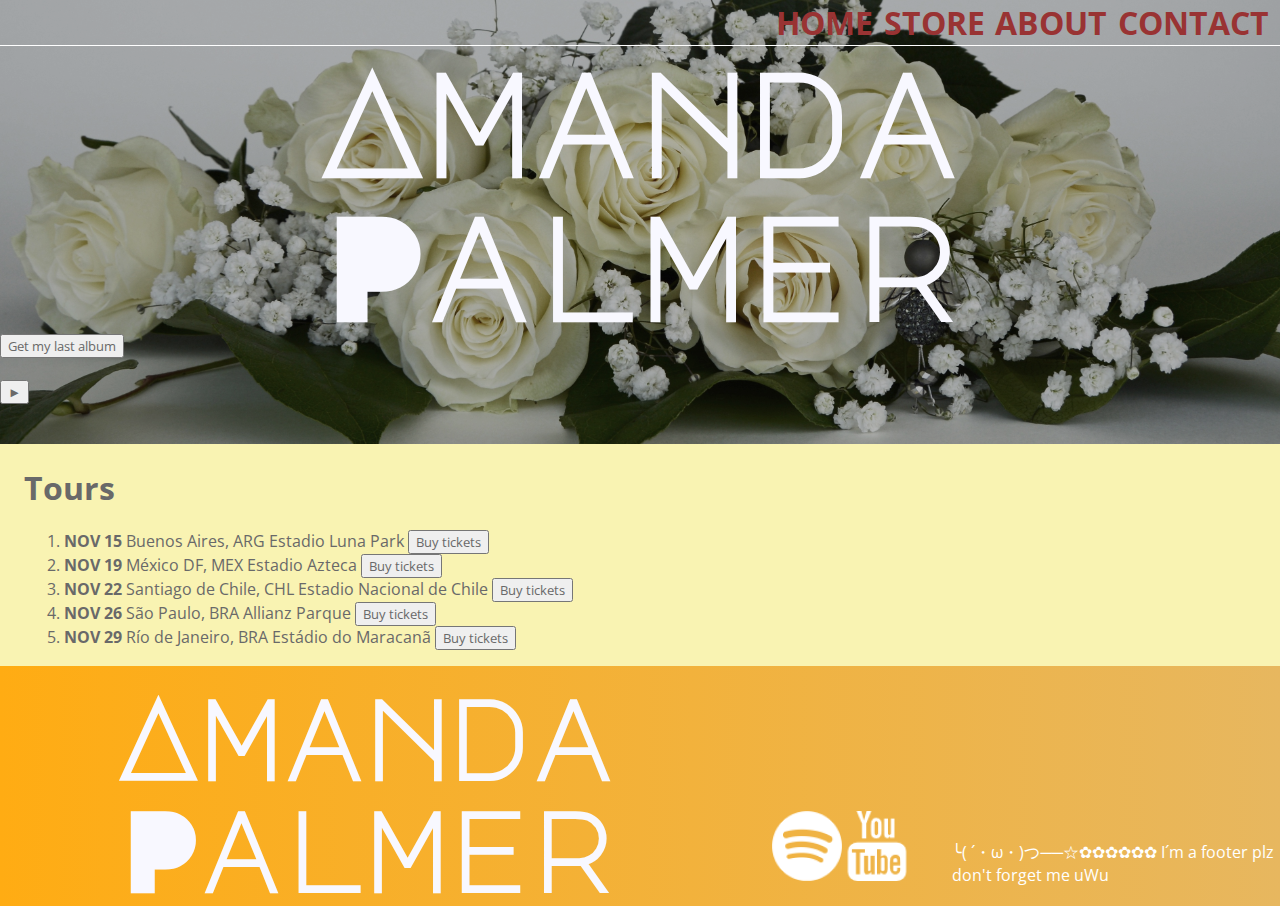
==== index.html @ be469e40 "Initial commit" ====
<!DOCTYPE html>
<html lang="en">
<head>
    <meta charset="UTF-8">
    <meta http-equiv="X-UA-Compatible" content="IE=edge">
    <meta name="viewport" content="width=device-width, initial-scale=1.0">
    <meta name="description" content=" Amanda Palmer is an American singer, songwriter, musician, 
    and performance artist who is the lead vocalist, pianist, and lyricist of the duo The Dresden Dolls">
    <link rel="preconnect" href="https://fonts.googleapis.com">
    <link rel="preconnect" href="https://fonts.gstatic.com" crossorigin>
    <link href="https://fonts.googleapis.com/css2?family=Open+Sans&display=swap" rel="stylesheet">
    <link href="https://fonts.googleapis.com/css2?family=Major+Mono+Display&display=swap" rel="stylesheet">
    <link rel="stylesheet" href="styles.css">
    <title>Amanda Palmer | HOME</title>
</head>
<body>
    <header class="main-header">
        <nav class="nav main-nav">
            <ul>
                <li><a href="index.html">HOME</a></li>
                <li><a href="store.html">STORE</a></li>
                <li><a href="about.html">ABOUT</a></li>
                <li><a href="contact.html">CONTACT</a></li>
            </ul>
        </nav>
        <h1 class="artist artist-large">Amanda Palmer</h1>
        <button type="button">Get my last album</button>
        <br>
        <br>
        <button type="button">&#9658;</button>
    </header>
    <main class="content section-container">
        <section>
            <h1>Tours</h1>
            <ol>
                <li>
                    <strong>NOV 15</strong>
                    <span>Buenos Aires, ARG</span>
                    <span>Estadio Luna Park</span>
                    <button>Buy tickets</button>
                </li>
                <li>
                    <strong>NOV 19</strong>
                    <span>México DF, MEX</span>
                    <span>Estadio Azteca</span>
                    <button>Buy tickets</button>
                </li>
                <li>
                    <strong>NOV 22</strong>
                    <span>Santiago de Chile, CHL</span>
                    <span>Estadio Nacional de Chile</span>
                    <button>Buy tickets</button>
                </li>
                <li>
                    <strong>NOV 26</strong>
                    <span>São Paulo, BRA</span>
                    <span>Allianz Parque</span>
                    <button>Buy tickets</button>
                </li>
                <li>
                    <strong>NOV 29</strong>
                    <span>Río de Janeiro, BRA</span>
                    <span>Estádio do Maracanã</span>
                    <button>Buy tickets</button>
                </li>
            </ol>
        </section>
    </main>
    <footer class="main-footer">
        <h3 class="artist">Amanda Palmer</h3>
        <ul class="redes-sociales">
            <li><a href="https://open.spotify.com/artist/726Dh6A5VyDfAAQxilT6A0" target="_blank"><img src="/imagenes/spotify_logo.png" alt="logo de spotify"></a></li>
            <li><a href="https://www.youtube.com/user/amandapalmer" target="_blank"><img src="/imagenes/youtube_logo.png" alt="logo de youtube"></a></li>
            <!--Achieved to made these logos was a nightmare, save it plz. be kind with your work-->
        </ul>
        <p class="paragraph-footer">╰( ´・ω・)つ──☆✿✿✿✿✿✿ I´m a footer plz don't forget me uWu</p>
    </footer>
</body>
</html>
---- styles.css ----
*{
    font-family:  'Open Sans', sans-serif;
    /* The font-size and font-family values are required */
    /* shorthand: font-style-variant-weight-size/line-height-family */
    box-sizing: border-box;
    color: dimgray;
}
html, body, main{
    margin: 0;
    padding: 0;
    width: 100%
}
body{
    display: flex;
    flex-direction: column;
}
main{
    background-color: #F9F3B2;
}
.nav ul{
    margin: 0;
    padding-right: 10px;
}
.nav li{
    display: inline;
}
.nav a{
    display: inline-block;
    padding: .10%;
    color:rgb(153, 51, 51);
    text-decoration: none;
}
.main-nav{
    text-align: end;
    font-size: 2rem;
    font-weight: bolder;
    border-bottom: solid 1px white;
}
.nav a:hover{
    background-color: rgb(255, 255, 255);
}
.main-header{
    background: rgba(0,0,0,0.3) url('imagenes/roses_header.jpg') no-repeat scroll;
    background-size: cover;
    background-blend-mode: multiply;
    padding-bottom: 40px;
}
.artist{
    text-align:center;
    margin:0;
    color:ghostwhite;
    font-family: 'Major Mono Display', monospace;
    font-size: 7rem;
}
.artist-large{
    font-size: 9rem;
}
.content{
    margin: 1em;
}
.section-container{
    max-height:max-content;
    margin: 0 auto;
    padding: 0 1.5em;
}
.video{
    height: 24rem;
    width: 45rem;
    padding-left: 10%;
}
.section-header{
    font-weight: bolder;
    font-size: 2em;
    color: black;
    text-align: center;
}
.amanda-image{
    border-radius: 30% 30%;
    float: left;
    height: 13%;
    margin: 10px;
}
.paragraph-about{
    text-align: justify;
}
.main-footer{
    background-color: #e7b75f;
    background-image: linear-gradient(to right, #ffac13, #e7b75f);
    /* Choose a colour it's hard BUT then pick an alternative colour, coulour schemes, shades and tints, tones it's for true-masters-of-colour */
    padding: .25em 0;
    display: flex;
    align-items: flex-end;
}
.paragraph-footer{
    color: white;
}
h3{
    align-items: center;
}
.redes-sociales{
    list-style: none;
    display: flex;
    flex-direction: row;
    padding-right: 40px;
    align-items:flex-end;
    height: 200px;
}
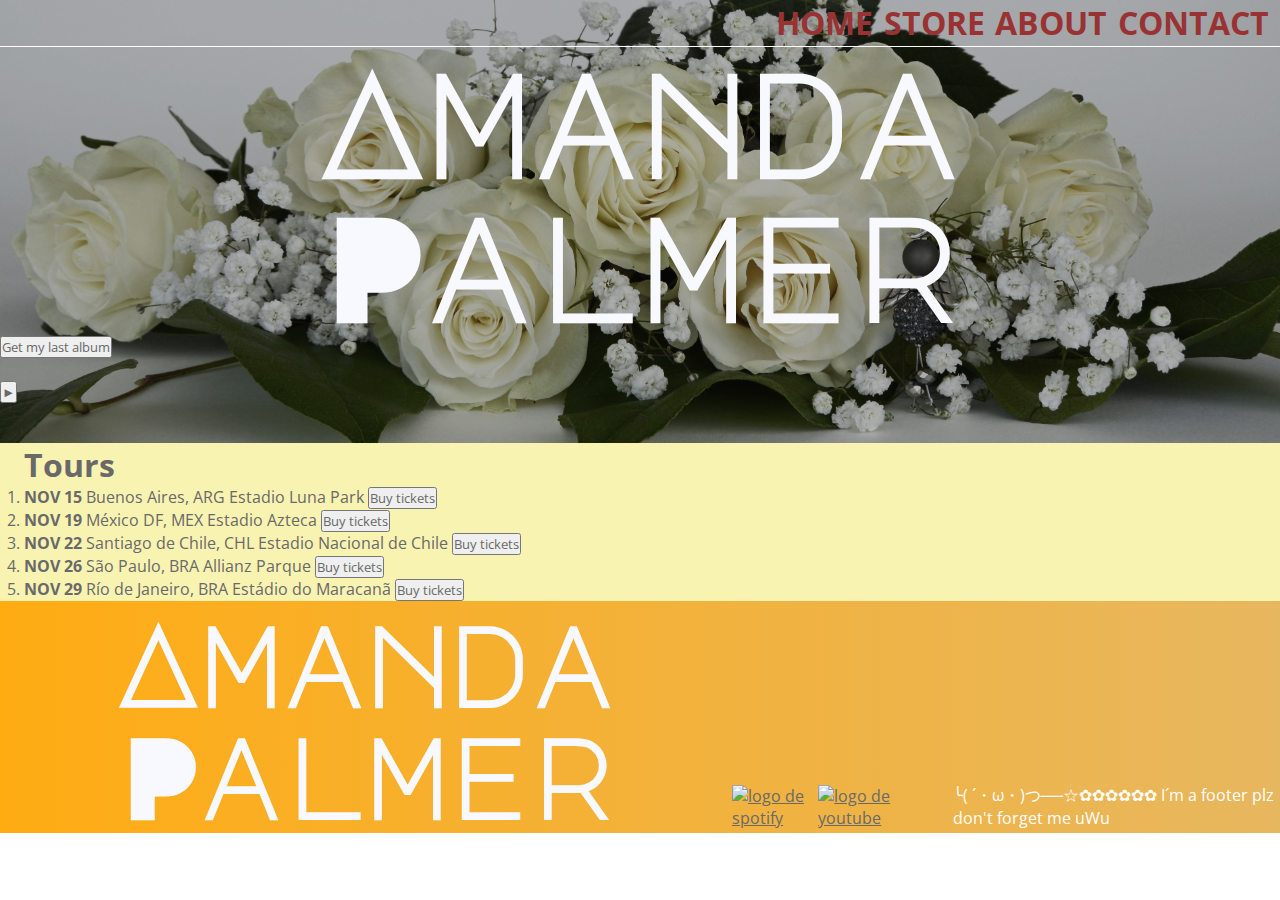
==== commit f0e3f4a2: "j" ====
--- a/index.html
+++ b/index.html
@@ -69,8 +69,8 @@
     <footer class="main-footer">
         <h3 class="artist">Amanda Palmer</h3>
         <ul class="redes-sociales">
-            <li><a href="https://open.spotify.com/artist/726Dh6A5VyDfAAQxilT6A0" target="_blank"><img src="/imagenes/spotify_logo.png" alt="logo de spotify"></a></li>
-            <li><a href="https://www.youtube.com/user/amandapalmer" target="_blank"><img src="/imagenes/youtube_logo.png" alt="logo de youtube"></a></li>
+            <li><a href="https://open.spotify.com/artist/726Dh6A5VyDfAAQxilT6A0" target="_blank"><img src="/amandapalmer/imagenes/spotify_logo.png" alt="logo de spotify"></a></li>
+            <li><a href="https://www.youtube.com/user/amandapalmer" target="_blank"><img src="/amandapalmer/imagenes/youtube_logo.png" alt="logo de youtube"></a></li>
             <!--Achieved to made these logos was a nightmare, save it plz. be kind with your work-->
         </ul>
         <p class="paragraph-footer">╰( ´・ω・)つ──☆✿✿✿✿✿✿ I´m a footer plz don't forget me uWu</p>
--- a/styles.css
+++ b/styles.css
@@ -4,21 +4,13 @@
     /* shorthand: font-style-variant-weight-size/line-height-family */
     box-sizing: border-box;
     color: dimgray;
-}
-html, body, main{
     margin: 0;
     padding: 0;
-    width: 100%
-}
-body{
-    display: flex;
-    flex-direction: column;
 }
 main{
     background-color: #F9F3B2;
 }
 .nav ul{
-    margin: 0;
     padding-right: 10px;
 }
 .nav li{
@@ -62,11 +54,11 @@
     max-height:max-content;
     margin: 0 auto;
     padding: 0 1.5em;
+    overflow: auto;
 }
 .video{
     height: 24rem;
     width: 45rem;
-    padding-left: 10%;
 }
 .section-header{
     font-weight: bolder;
@@ -90,6 +82,7 @@
     padding: .25em 0;
     display: flex;
     align-items: flex-end;
+    overflow: auto;
 }
 .paragraph-footer{
     color: white;
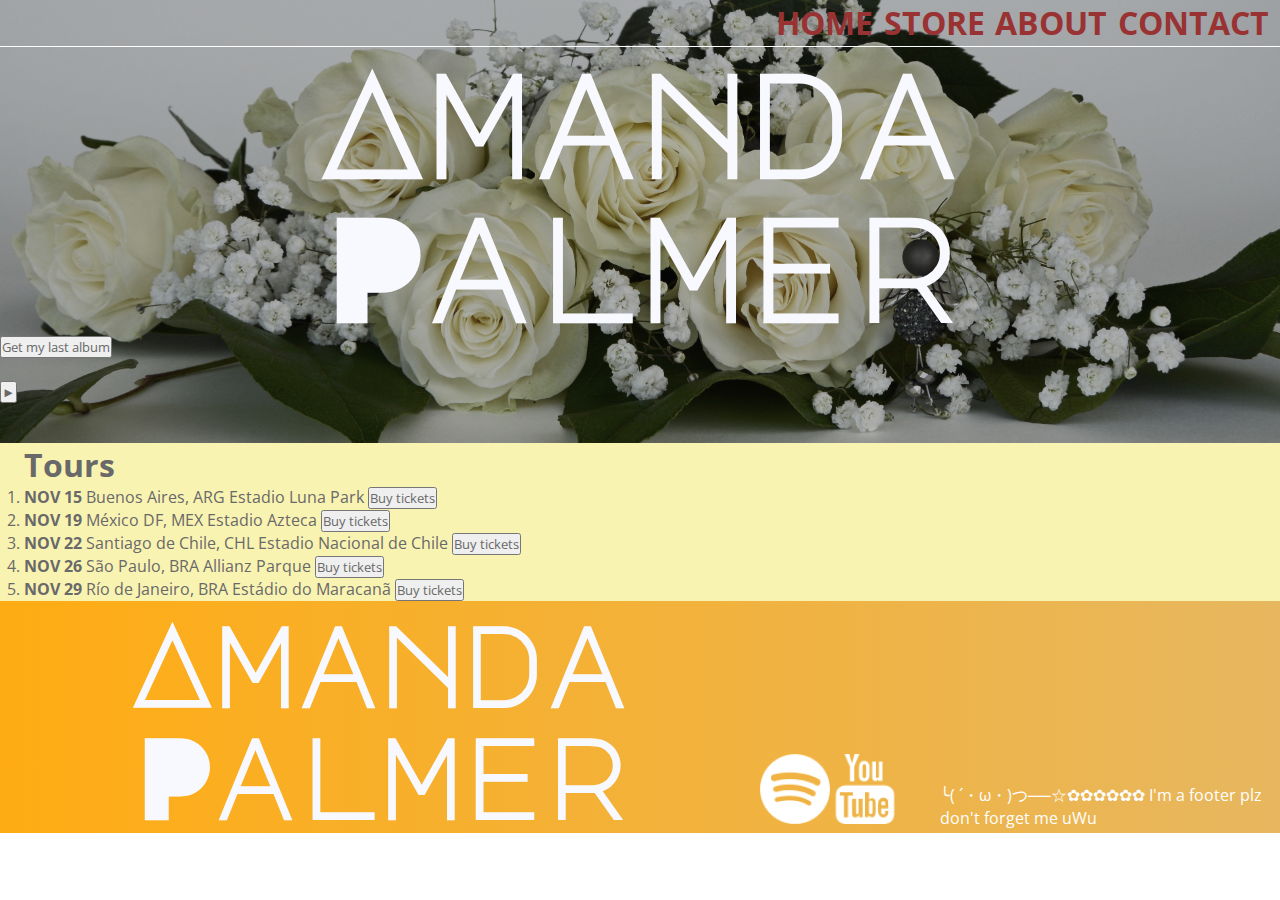
==== commit 2af18202: "nuevosvoscambios" ====
--- a/index.html
+++ b/index.html
@@ -69,11 +69,11 @@
     <footer class="main-footer">
         <h3 class="artist">Amanda Palmer</h3>
         <ul class="redes-sociales">
-            <li><a href="https://open.spotify.com/artist/726Dh6A5VyDfAAQxilT6A0" target="_blank"><img src="/amandapalmer/imagenes/spotify_logo.png" alt="logo de spotify"></a></li>
-            <li><a href="https://www.youtube.com/user/amandapalmer" target="_blank"><img src="/amandapalmer/imagenes/youtube_logo.png" alt="logo de youtube"></a></li>
+            <li><a href="https://open.spotify.com/artist/726Dh6A5VyDfAAQxilT6A0" target="_blank"><img src="/img/spotify_logo.png" alt="logo de spotify"></a></li>
+            <li><a href="https://www.youtube.com/user/amandapalmer" target="_blank"><img src="/img/youtube_logo.png" alt="logo de youtube"></a></li>
             <!--Achieved to made these logos was a nightmare, save it plz. be kind with your work-->
         </ul>
-        <p class="paragraph-footer">╰( ´・ω・)つ──☆✿✿✿✿✿✿ I´m a footer plz don't forget me uWu</p>
+        <p class="paragraph-footer">╰( ´・ω・)つ──☆✿✿✿✿✿✿ I'm a footer plz don't forget me uWu</p>
     </footer>
 </body>
 </html>
--- a/styles.css
+++ b/styles.css
@@ -32,7 +32,7 @@
     background-color: rgb(255, 255, 255);
 }
 .main-header{
-    background: rgba(0,0,0,0.3) url('imagenes/roses_header.jpg') no-repeat scroll;
+    background: rgba(0,0,0,0.3) url('img/roses_header.jpg') no-repeat scroll;
     background-size: cover;
     background-blend-mode: multiply;
     padding-bottom: 40px;
